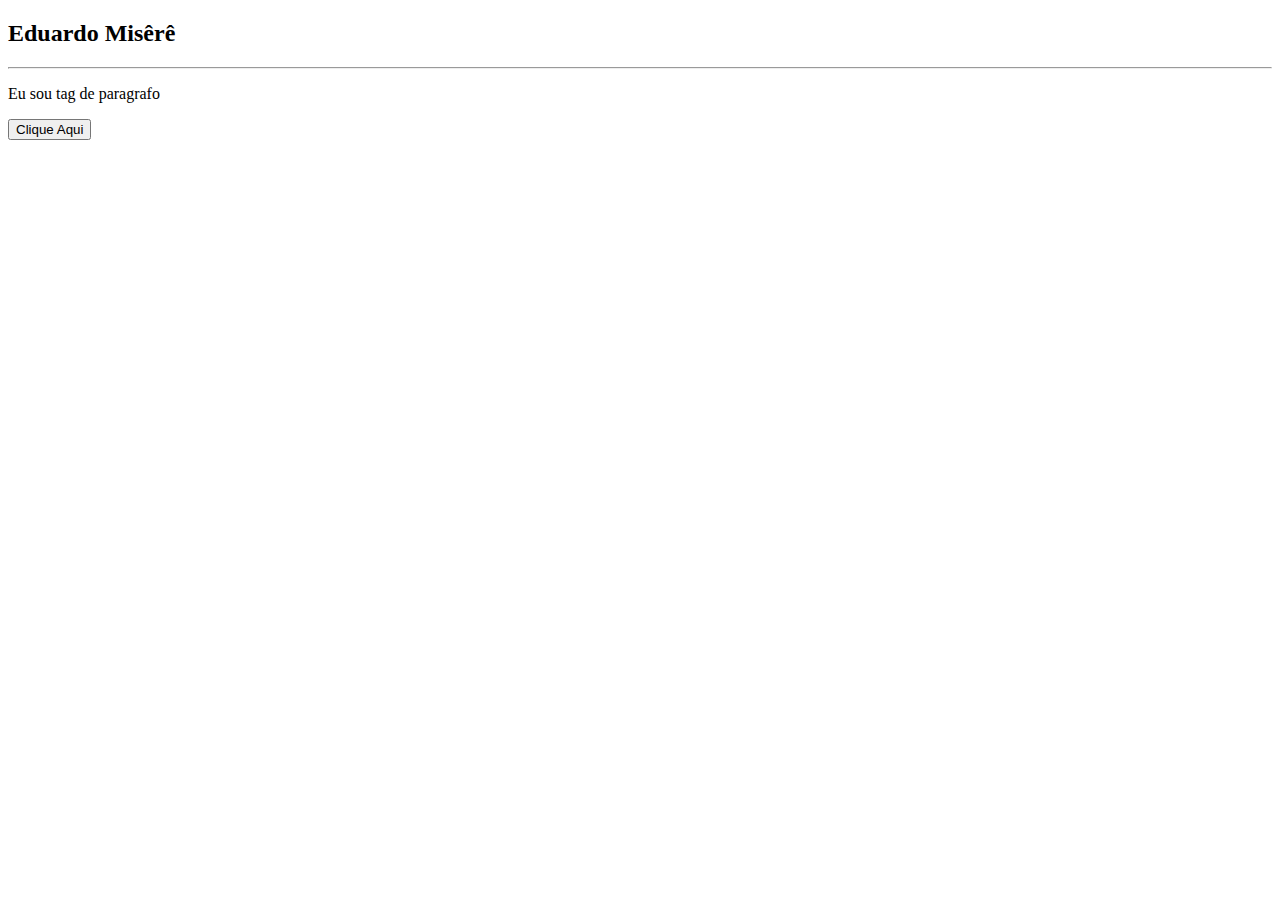
==== HTML/index.html @ 0dd61114 "meu primeiro projeto html" ====
<!DOCTYPE html>
<html>
<head>
    <meta charset="UTF-8">
    <title>Pagina de Edu</title>
</head>
<body>
    <h2>Eduardo Misêrê</h2>
    <label for="Eu sou o label"></label>
    <hr>
    <p>Eu sou tag de paragrafo</p>
    <button>Clique Aqui</button>

</body>
</html>
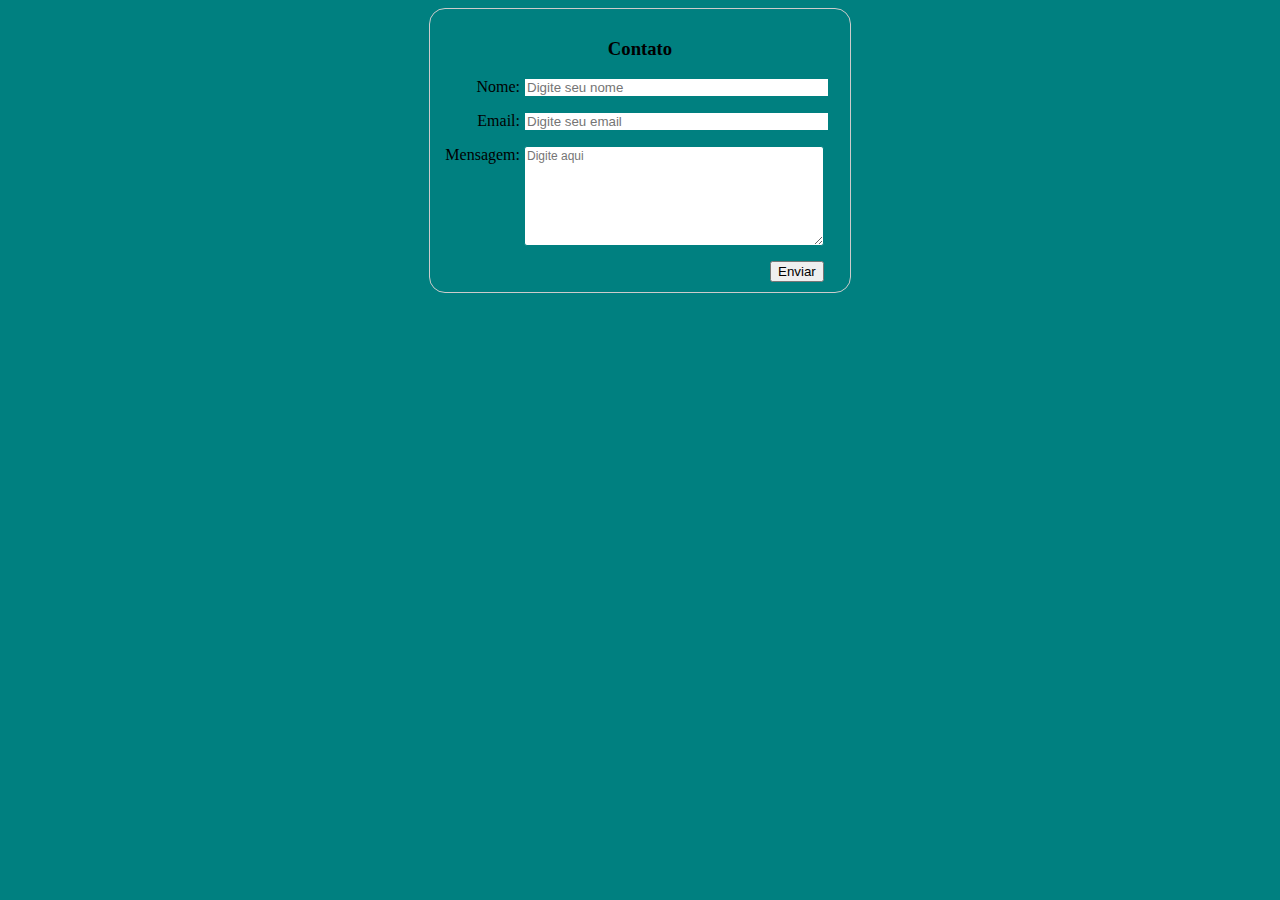
==== commit 41525a39: "Css" ====
--- a/HTML/index.html
+++ b/HTML/index.html
@@ -1,15 +1,85 @@
 <!DOCTYPE html>
 <html>
+
 <head>
     <meta charset="UTF-8">
-    <title>Pagina de Edu</title>
+    <title></title>
 </head>
+
+<style>
+    form {
+        /*Colocar a tela no meio*/
+        margin: 0 auto;
+        width: 400px;
+        border: 1px solid #ccc;
+        border-radius: 1em;
+        padding: 10px;
+    }
+
+    form div + div {
+        margin-top: 15px;
+    }
+
+    label {
+        text-align: right;
+        display: inline-block;
+        width: 80px;
+    }
+
+    textarea {
+        font: 12px sans-serif;
+        width: 300px;
+        border: 1px solid teal;
+        box-sizing: border-box;
+        border-radius: 3px;
+        vertical-align: top;
+        height: 100px;
+    }
+
+    input {
+        width: 299px;
+        border: 1px solid teal;
+    }
+
+    h3{
+        text-align: center;
+    }
+
+    button{
+        margin-left: 330px;
+    }
+    body {
+        background-color:teal;
+    }
+</style>
+
 <body>
-    <h2>Eduardo Misêrê</h2>
-    <label for="Eu sou o label"></label>
-    <hr>
-    <p>Eu sou tag de paragrafo</p>
-    <button>Clique Aqui</button>
 
+    <form action="contato.php" method="GET">
+    <div name="titulo">
+        <h3>Contato</h3>
+        <div>
+            
+                <div type="nome">
+                    <label>Nome:</label>
+                    <input type="text" id="nome_cliente" placeholder="Digite seu nome">
+                </div>
+
+                <div name="email">
+                    <label>Email:</label>
+                    <input type="text" id="email_cliente" placeholder="Digite seu email">
+                </div>
+
+                <div name="mensagem">
+                    <label>Mensagem:</label>
+                    <textarea id="mensagem_cliente" placeholder="Digite aqui"></textarea>
+                </div>
+
+                <div name="botao">
+                    <button id="Enviar">Enviar</button>
+                </div>
+    </div>
+            
 </body>
+
 </html>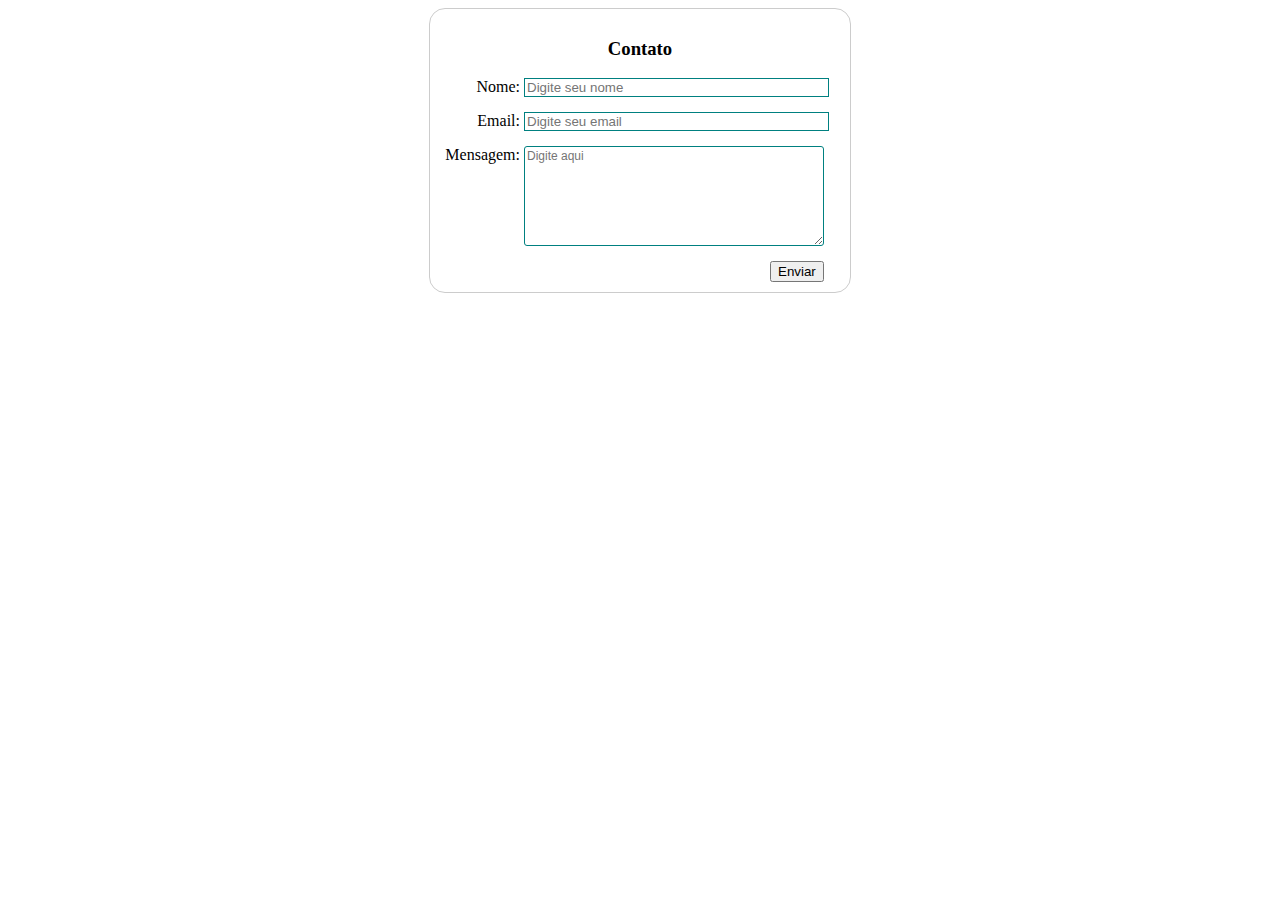
==== commit 1d97e187: "PokeSystem" ====
--- a/HTML/index.html
+++ b/HTML/index.html
@@ -49,7 +49,7 @@
         margin-left: 330px;
     }
     body {
-        background-color:teal;
+        background-color: white;
     }
 </style>
 
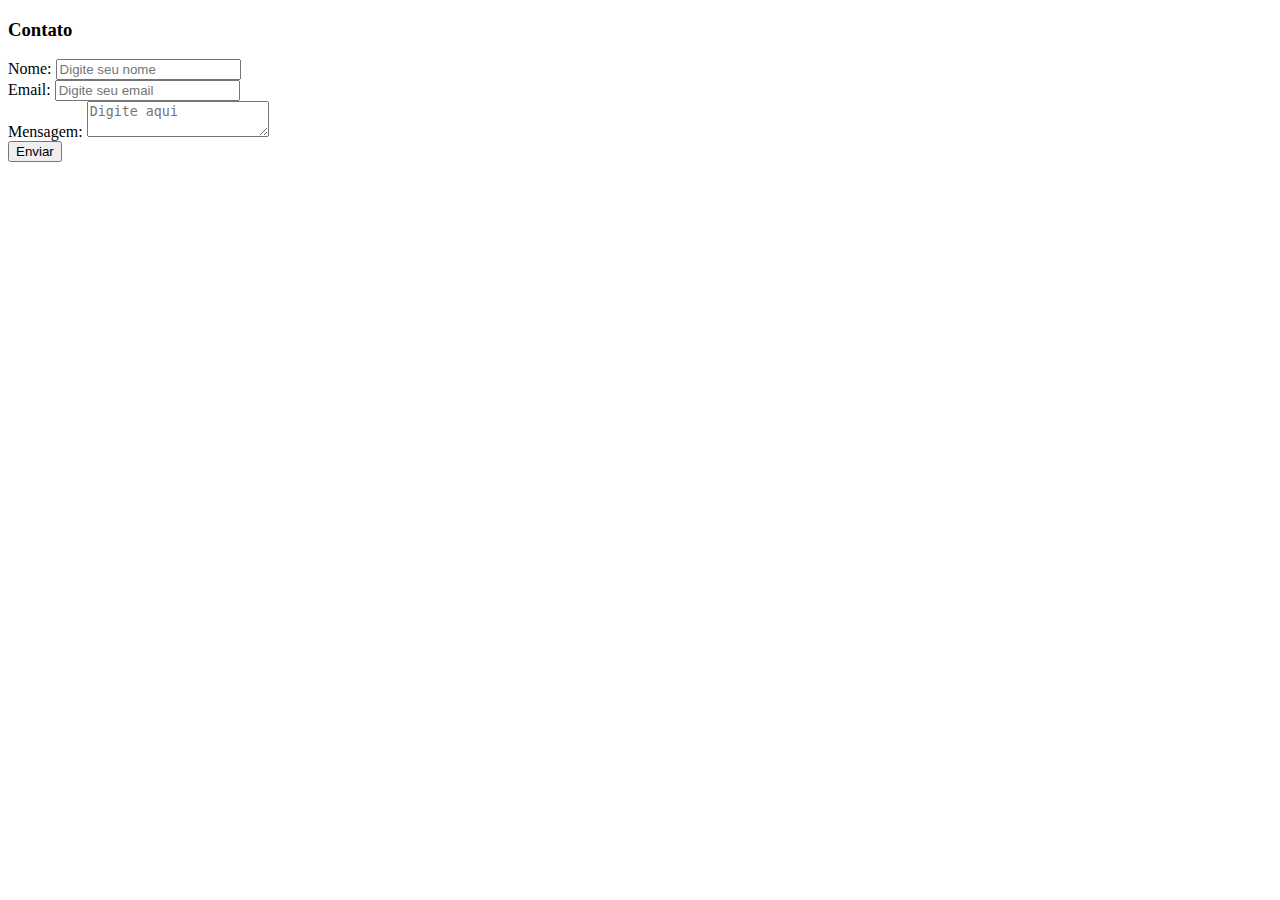
==== commit 7685b10b: "desafio 1" ====
--- a/HTML/index.html
+++ b/HTML/index.html
@@ -5,53 +5,6 @@
     <meta charset="UTF-8">
     <title></title>
 </head>
-
-<style>
-    form {
-        /*Colocar a tela no meio*/
-        margin: 0 auto;
-        width: 400px;
-        border: 1px solid #ccc;
-        border-radius: 1em;
-        padding: 10px;
-    }
-
-    form div + div {
-        margin-top: 15px;
-    }
-
-    label {
-        text-align: right;
-        display: inline-block;
-        width: 80px;
-    }
-
-    textarea {
-        font: 12px sans-serif;
-        width: 300px;
-        border: 1px solid teal;
-        box-sizing: border-box;
-        border-radius: 3px;
-        vertical-align: top;
-        height: 100px;
-    }
-
-    input {
-        width: 299px;
-        border: 1px solid teal;
-    }
-
-    h3{
-        text-align: center;
-    }
-
-    button{
-        margin-left: 330px;
-    }
-    body {
-        background-color: white;
-    }
-</style>
 
 <body>
 
